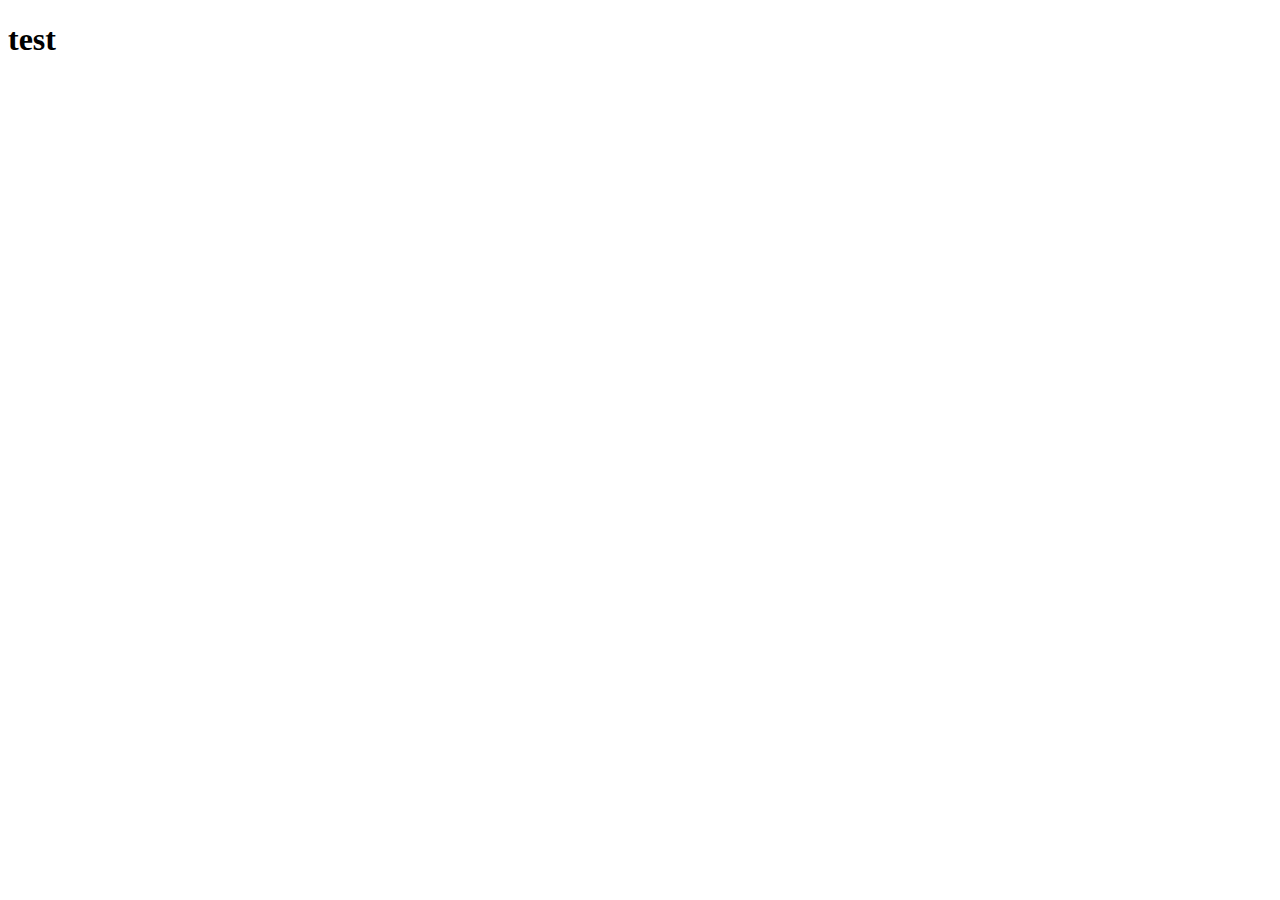
==== index.html @ 4df047eb "up all" ====
<!DOCTYPE html>
<html lang="en">
<head>
    <meta charset="UTF-8">
    <meta name="viewport" content="width=device-width, initial-scale=1.0">
    <meta http-equiv="X-UA-Compatible" content="ie=edge">
    <title>Document</title>
</head>
<body>
    <h1>test</h1>
</body>
</html>
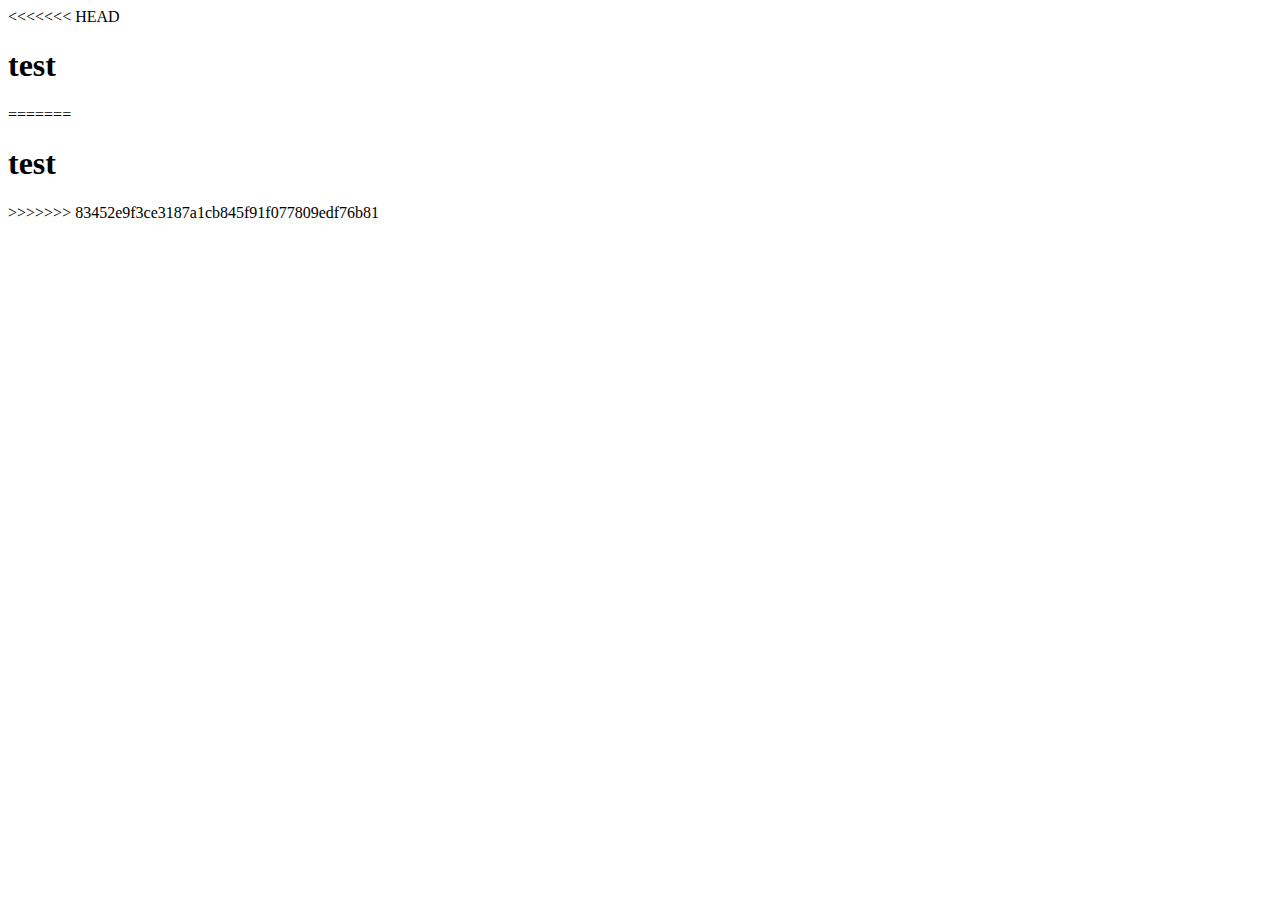
==== commit c90b80fd: "saddfs" ====
--- a/index.html
+++ b/index.html
@@ -1,3 +1,4 @@
+<<<<<<< HEAD
 <!DOCTYPE html>
 <html lang="en">
 <head>
@@ -9,4 +10,17 @@
 <body>
     <h1>test</h1>
 </body>
+=======
+<!DOCTYPE html>
+<html lang="en">
+<head>
+    <meta charset="UTF-8">
+    <meta name="viewport" content="width=device-width, initial-scale=1.0">
+    <meta http-equiv="X-UA-Compatible" content="ie=edge">
+    <title>Document</title>
+</head>
+<body>
+    <h1>test</h1>
+</body>
+>>>>>>> 83452e9f3ce3187a1cb845f91f077809edf76b81
 </html>